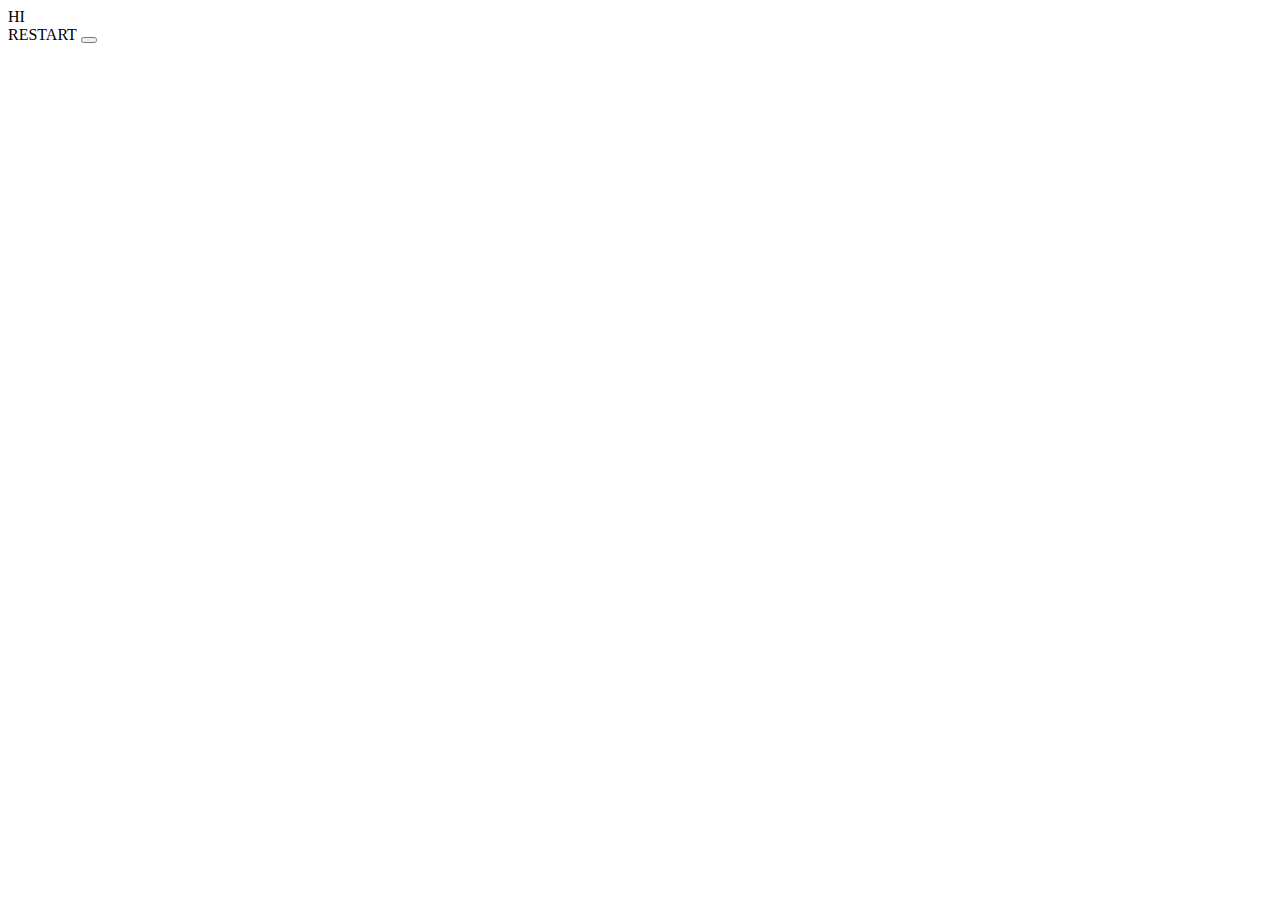
==== index/index.html @ be44fe7c "commit" ====
<!DOCTYPE html>
<html lang="en">
<head>
    <meta charset="UTF-8">
    <meta http-equiv="X-UA-Compatible" content="IE=edge">
    <meta name="viewport" content="width=device-width, initial-scale=1.0">
    <title>Dino JS</title>

    <link rel="stylesheet" href="style.css">
</head>
<body onclick="jump()">
    
    <div class="game-container">
        <div class="score-card">
            <span>HI</span>
            <span class="high-score"></span>
            <span class="score"></span>
        </div>
        <div class="player"></div>

        <div class="obstacle"></div>

        <div class="restart-game">
            <div class="content">
                <span class="text">RESTART</span>
                <button onclick="restart()" class="btn-reset-game"></button>
            </div>
        </div>
    </div>

    <script src="app.js"></script>
</body>
</html>
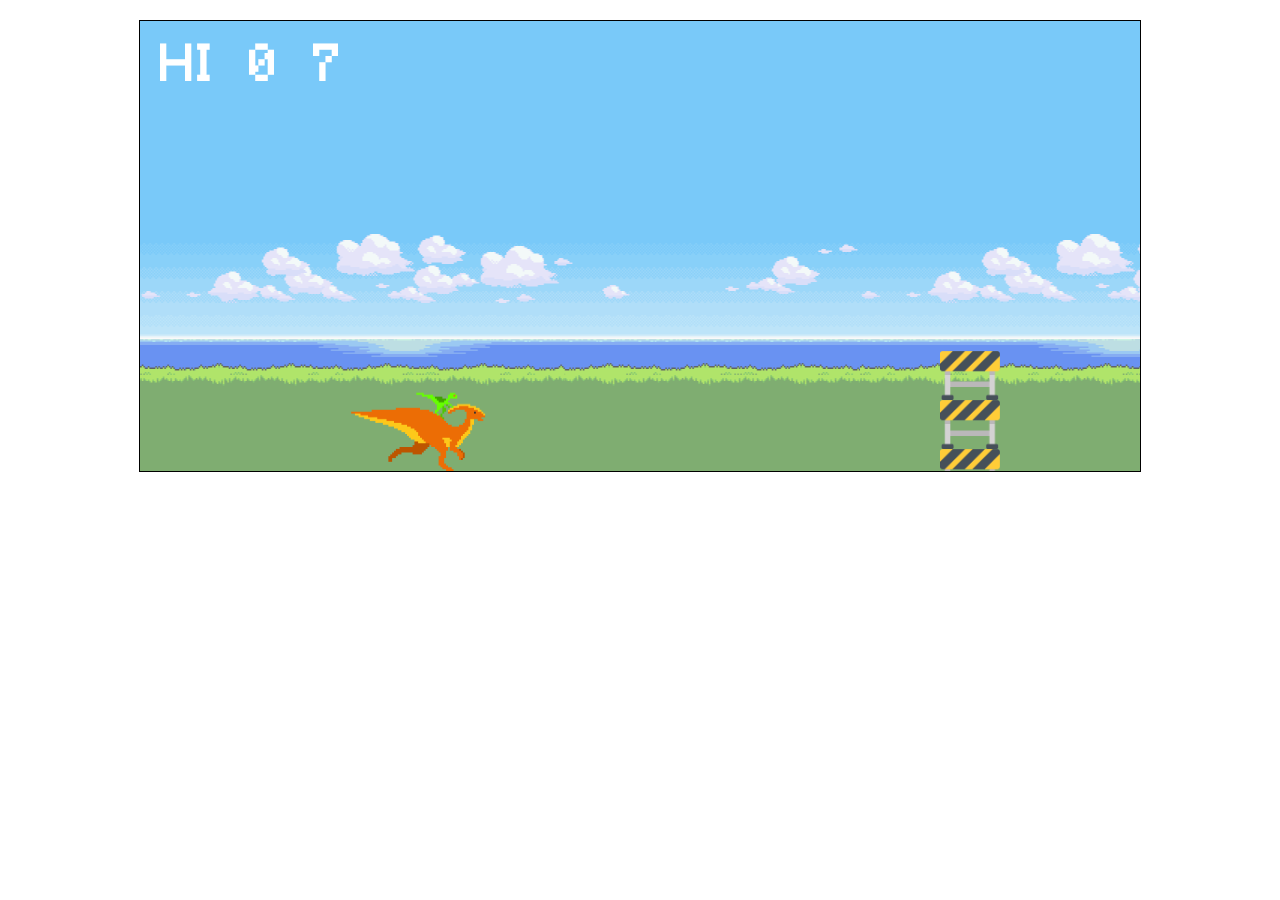
==== commit 4012d300: "Q" ====
--- a/index/index.html
+++ b/index/index.html
@@ -6,7 +6,7 @@
     <meta name="viewport" content="width=device-width, initial-scale=1.0">
     <title>Dino JS</title>
 
-    <link rel="stylesheet" href="style.css">
+    <link rel="stylesheet" href="/css/style.css">
 </head>
 <body onclick="jump()">
     
@@ -28,6 +28,6 @@
         </div>
     </div>
 
-    <script src="app.js"></script>
+    <script src="/js/app.js"></script>
 </body>
 </html>--- a/css/style.css
+++ b/css/style.css
@@ -0,0 +1,143 @@
+@font-face {
+    font-family: Minecraft;
+    src: url('/dino/Minecraft.ttf');
+}
+
+.game-container {
+    width: 1000px;
+    height: 450px;
+    margin: 20px auto;
+    border: 1px solid;
+    position: relative;
+    overflow: hidden;
+    background-image: url('/dino/sky.png');
+    background-size: contain;
+    animation: bg-move 30s linear infinite;
+}
+
+@keyframes bg-move {
+    0% {
+        background-position: 100%;
+    }
+    100% {
+        background-position: -50%;
+    }
+}
+
+.player {
+    width: 160px;
+    height: 86px;
+    /* border: 1px solid blue; */
+    position: absolute;
+    bottom: 0;
+    left: 20%;
+    background-image: url('/dino/dino.gif');
+    background-size: cover;
+    background-position: bottom;
+}
+
+.player.jump {
+    animation: jump 1.5s infinite;
+    background-image: url('/dino/dino.png');
+}
+
+@keyframes jump {
+    0% {
+        bottom: 0;
+    }
+
+    25% {
+        bottom: 250px;
+    }
+    40% {
+        bottom: 250px;
+    }
+
+    100% {
+        bottom: 0;
+    }
+}
+
+.obstacle {
+    width: 60px;
+    height: 120px;
+    position: absolute;
+    bottom: 0;
+    left: 80%;
+    /* border: 1px solid red; */
+    animation: move 3s linear infinite;
+    background-image: url('/dino/obstacle.png');
+    background-size: contain;
+}
+
+.obstacle-xs { width: 30px; height: 70px; }
+.obstacle-s { width: 60px; height: 80px; }
+.obstacle-m { width: 90px; height: 90px; }
+.obstacle-l { width: 120px; height: 120px; }
+
+@keyframes move {
+    0% {
+        left: 100%;
+    }
+    100% {
+        left: -100px;
+    }
+}
+
+.score-card {
+    color: #fff;
+    font-family: Minecraft;
+    font-size: 50px;
+    margin: 20px;
+}
+
+.score-card span {
+    margin-right: 20px;
+}
+
+.restart-game {
+    visibility: hidden;
+    font-family: Minecraft;
+    background-color: #ffffffb8;
+    position: absolute;
+    top: 0;
+    left: 0;
+    width: 100%;
+    height: 100%;
+    display: flex;
+    justify-content: center;
+    align-items: center;
+    font-size: 40px;
+    z-index: 2;
+}
+
+.restart-game.show {
+    visibility: visible;
+}
+
+.restart-game .content {
+    display: flex;
+}
+
+.restart-game .btn-reset-game {
+    border: none;
+    display: inline-block;
+    width: 50px;
+    height: 50px;
+    background-image: url('/dino/restart.png');
+    background-size: contain;
+    margin-left: 15px;
+    cursor: pointer;
+}
+
+.restart-game .text {
+    align-self: end;
+}
+
+.stop.game-container, .stop .obstacle {
+    animation-play-state: paused;
+}
+
+.stop .player {
+    background-image: url('/dino/dino.png');
+}